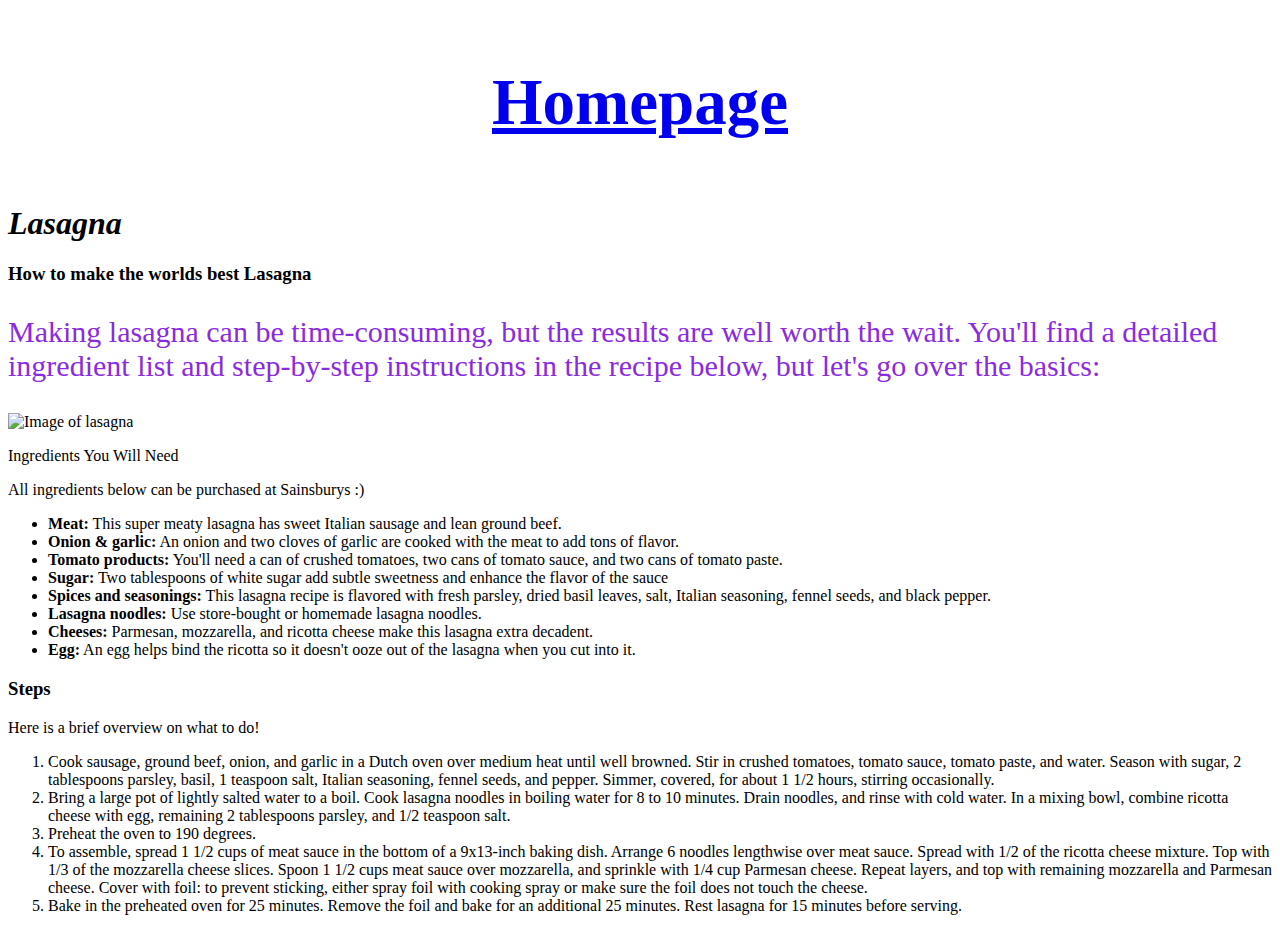
==== lasagna.html @ 86865bee "Add files via upload" ====
<!DOCTYPE html>
<html lang="en">
<head>
    <meta charset="UTF-8">
    <meta http-equiv="X-UA-Compatible" content="IE=edge">
    <meta name="viewport" content="width=device-width, initial-scale=1.0"> 
    <title>Lasagna</title>
    <link rel="stylesheet" href="/Users\Mystic_HKx\OneDrive\Desktop\odin-recipes\css\style.css">
</head>
<body>
    <h1 style = "color: blue; background-color: rgb(255, 255, 255); text-align: center; font-size: 65px;"><p><a href="/Users/Mystic_HKx/OneDrive/Desktop/odin-recipes/index.html">Homepage</a></p></h1>     <h1><em>Lasagna</em></h1>           
    <h3>How to make the worlds best Lasagna</h3>
    <p style = "color: blueviolet; font-size: 30px;">Making lasagna can be time-consuming, but the results are well worth the wait. You'll find a detailed ingredient list and step-by-step instructions in the recipe below, but let's go over the basics:</p>
    <img src= "/Users/Mystic_HKx/OneDrive/Desktop/odin-recipes/img/las.jpg" width ="600" length = "600" alt ="Image of lasagna">

<p>Ingredients You Will Need </p>
<p>All ingredients below can be purchased at Sainsburys :)</p>

    <ul>
<li> <strong>Meat:</strong> This super meaty lasagna has sweet Italian sausage and lean ground beef.</li>
<li> <strong>Onion & garlic:</strong> An onion and two cloves of garlic are cooked with the meat to add tons of flavor.</li>
<li> <strong>Tomato products:</strong> You'll need a can of crushed tomatoes, two cans of tomato sauce, and two cans of tomato paste.</li>
<li> <strong>Sugar:</strong> Two tablespoons of white sugar add subtle sweetness and enhance the flavor of the sauce</li>
<li><strong>Spices and seasonings:</strong> This lasagna recipe is flavored with fresh parsley, dried basil leaves, salt, Italian seasoning, fennel seeds, and black pepper.</li>
<li><strong>Lasagna noodles:</strong> Use store-bought or homemade lasagna noodles.</li>
<li> <strong>Cheeses:</strong> Parmesan, mozzarella, and ricotta cheese make this lasagna extra decadent.</li>
<li><strong>Egg:</strong> An egg helps bind the ricotta so it doesn't ooze out of the lasagna when you cut into it.</li>
    </ul> 

<h3>Steps</h3>
<p>Here is a brief overview on what to do!</p>
 
    <ol id="lasagnaol">
<li>Cook sausage, ground beef, onion, and garlic in a Dutch oven over medium heat until well browned. Stir in crushed tomatoes, tomato sauce, tomato paste, and water. Season with sugar, 2 tablespoons parsley, basil, 1 teaspoon salt, Italian seasoning, fennel seeds, and pepper. Simmer, covered, for about 1 1/2 hours, stirring occasionally.</li>
<li>Bring a large pot of lightly salted water to a boil. Cook lasagna noodles in boiling water for 8 to 10 minutes. Drain noodles, and rinse with cold water. In a mixing bowl, combine ricotta cheese with egg, remaining 2 tablespoons parsley, and 1/2 teaspoon salt.</li>
<li>Preheat the oven to 190 degrees.</li> 
<li>To assemble, spread 1 1/2 cups of meat sauce in the bottom of a 9x13-inch baking dish. Arrange 6 noodles lengthwise over meat sauce. Spread with 1/2 of the ricotta cheese mixture. Top with 1/3 of the mozzarella cheese slices. Spoon 1 1/2 cups meat sauce over mozzarella, and sprinkle with 1/4 cup Parmesan cheese. Repeat layers, and top with remaining mozzarella and Parmesan cheese. Cover with foil: to prevent sticking, either spray foil with cooking spray or make sure the foil does not touch the cheese.</li>
<li>Bake in the preheated oven for 25 minutes. Remove the foil and bake for an additional 25 minutes. Rest lasagna for 15 minutes before serving.</li>
    </ol>
</body>
</html>
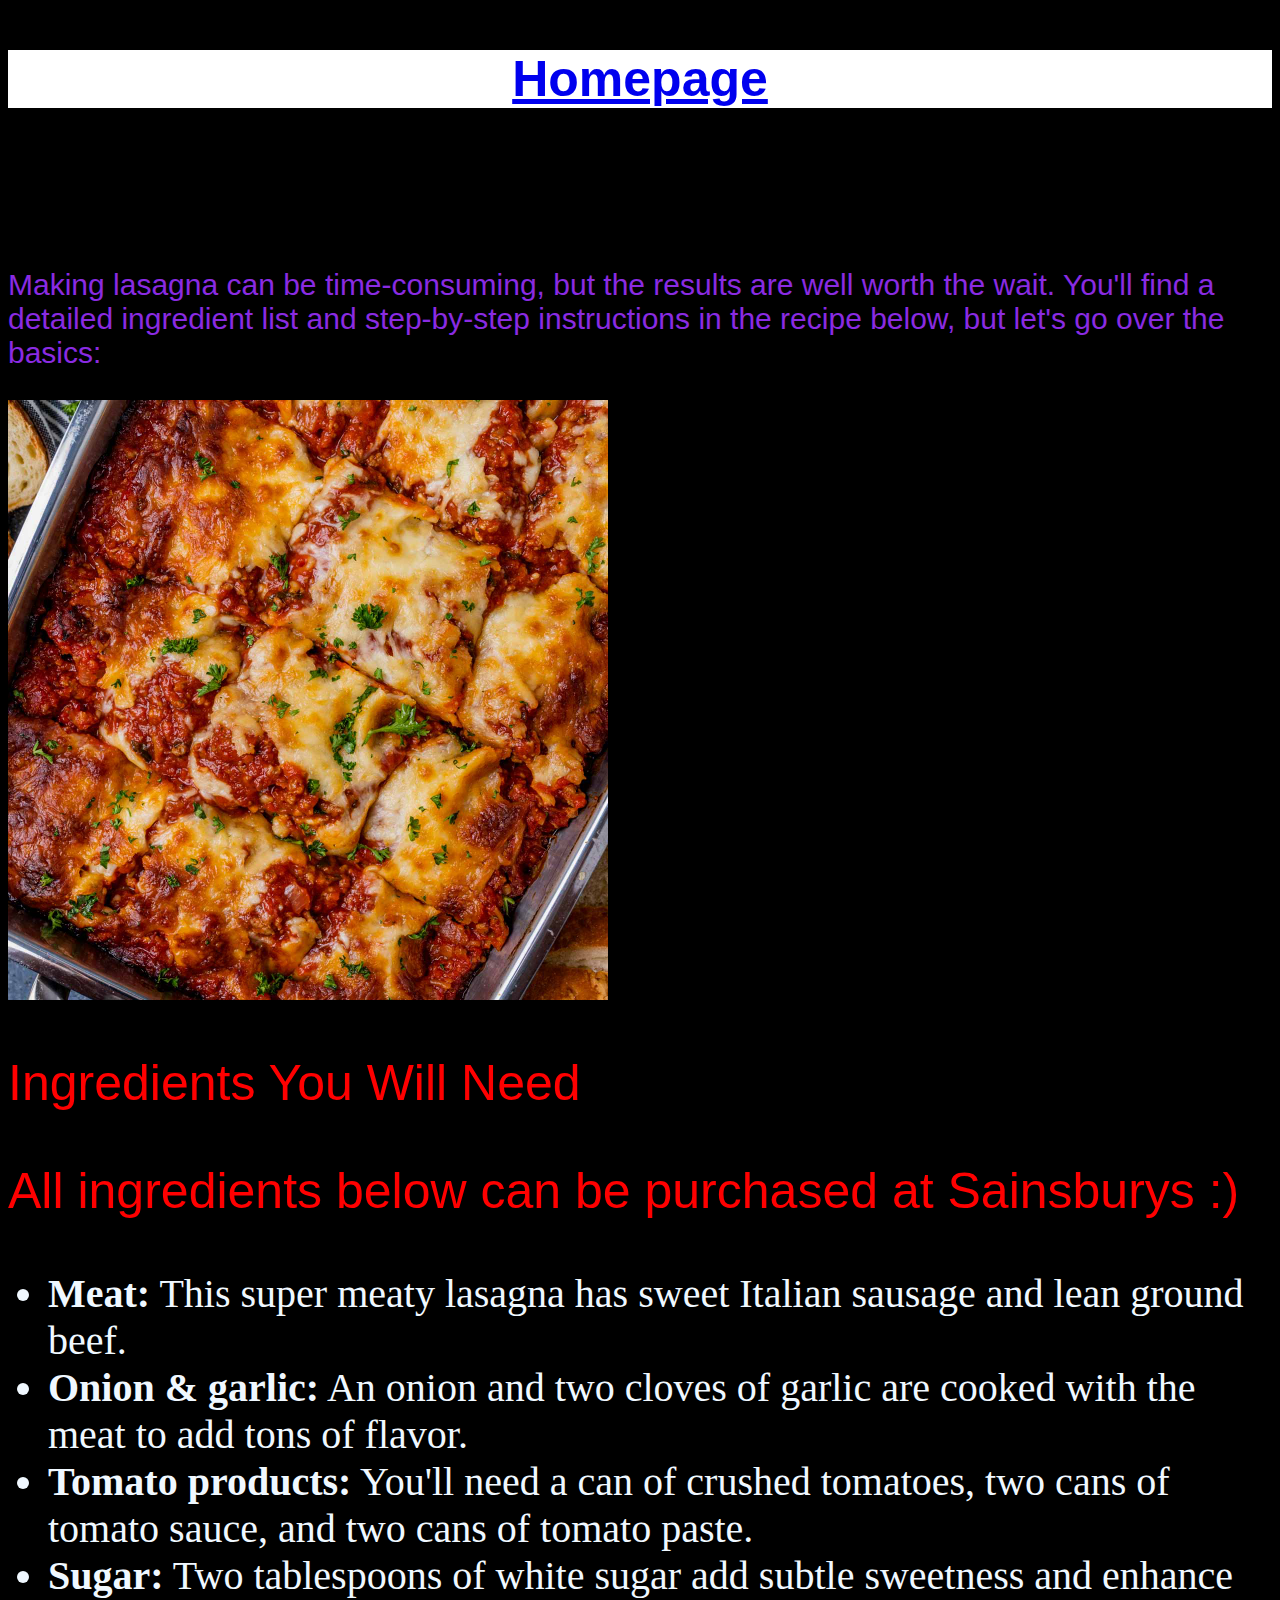
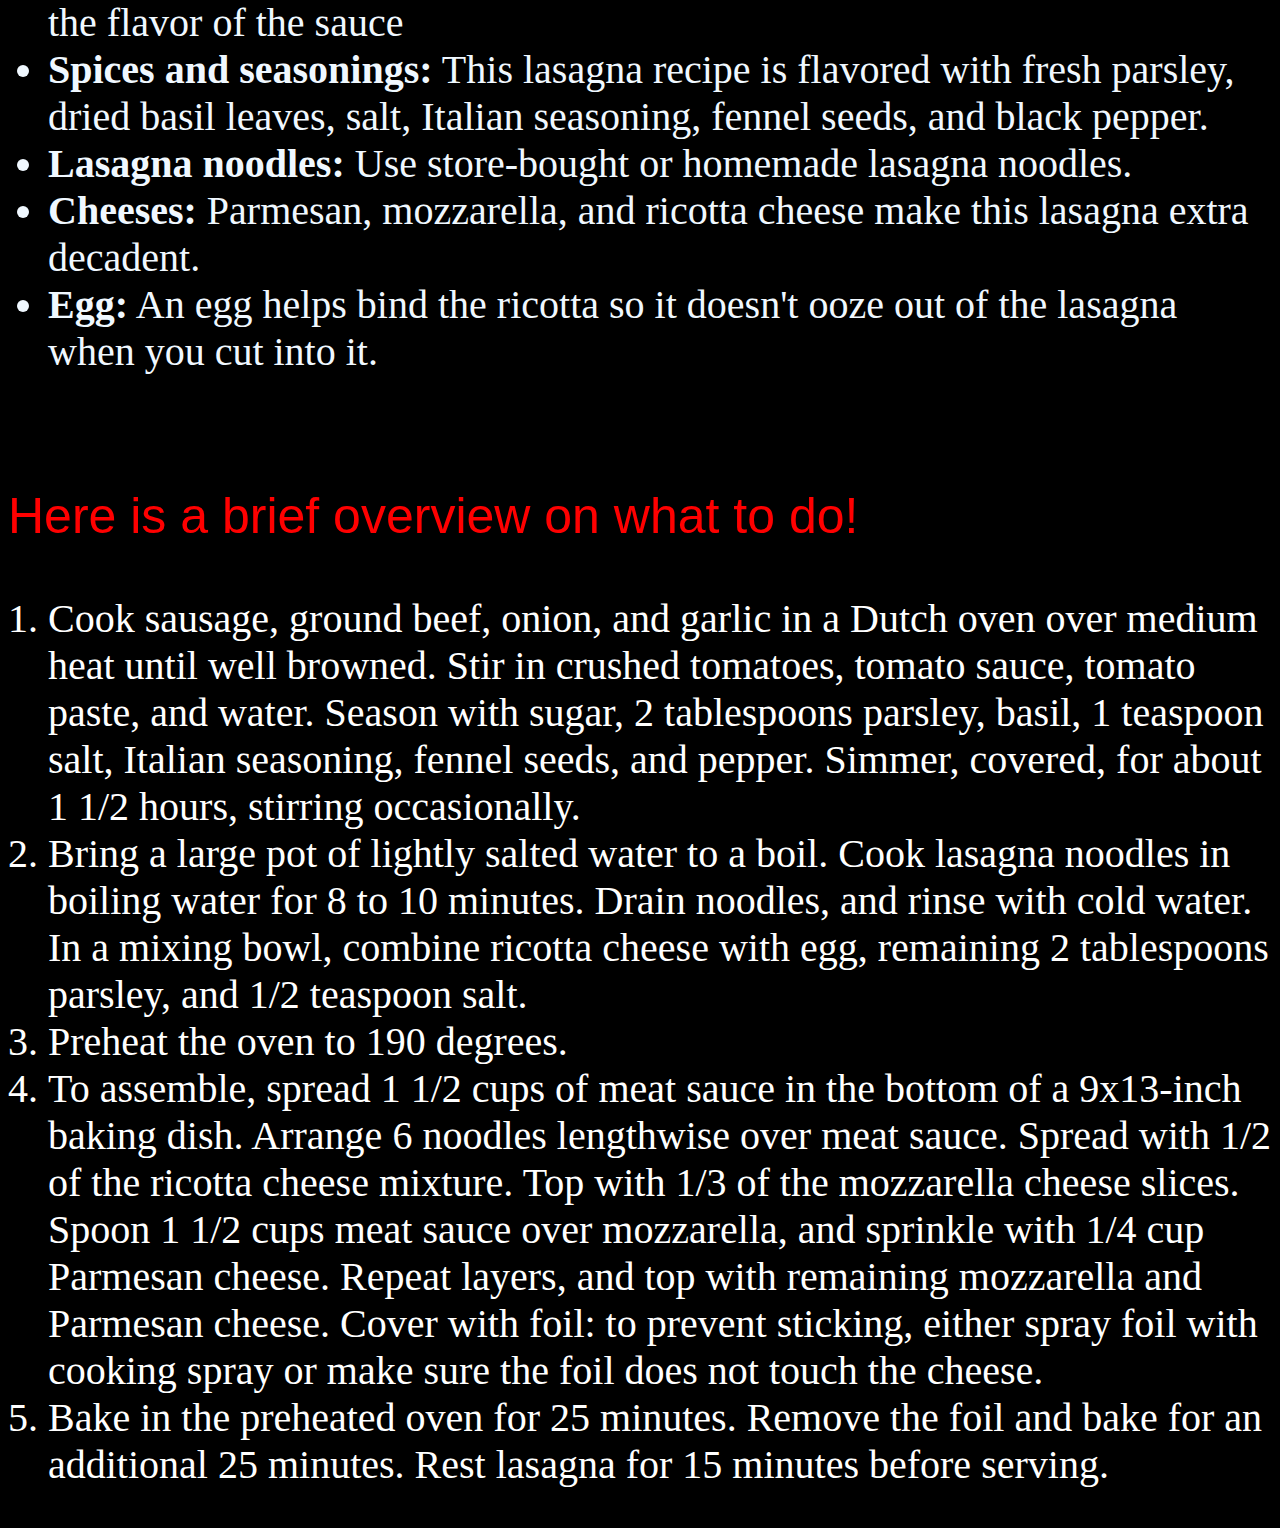
==== commit e71e0f94: "Update lasagna.html" ====
--- a/lasagna.html
+++ b/lasagna.html
@@ -5,13 +5,13 @@
     <meta http-equiv="X-UA-Compatible" content="IE=edge">
     <meta name="viewport" content="width=device-width, initial-scale=1.0"> 
     <title>Lasagna</title>
-    <link rel="stylesheet" href="/Users\Mystic_HKx\OneDrive\Desktop\odin-recipes\css\style.css">
+    <link rel="stylesheet" href="style.css">
 </head>
 <body>
-    <h1 style = "color: blue; background-color: rgb(255, 255, 255); text-align: center; font-size: 65px;"><p><a href="/Users/Mystic_HKx/OneDrive/Desktop/odin-recipes/index.html">Homepage</a></p></h1>     <h1><em>Lasagna</em></h1>           
+    <h1 style = "color: blue; background-color: rgb(255, 255, 255); text-align: center; font-size: 65px;"><p><a href="index.html">Homepage</a></p></h1>     <h1><em>Lasagna</em></h1>           
     <h3>How to make the worlds best Lasagna</h3>
     <p style = "color: blueviolet; font-size: 30px;">Making lasagna can be time-consuming, but the results are well worth the wait. You'll find a detailed ingredient list and step-by-step instructions in the recipe below, but let's go over the basics:</p>
-    <img src= "/Users/Mystic_HKx/OneDrive/Desktop/odin-recipes/img/las.jpg" width ="600" length = "600" alt ="Image of lasagna">
+    <img src= "las.jpg" width ="600" length = "600" alt ="Image of lasagna">
 
 <p>Ingredients You Will Need </p>
 <p>All ingredients below can be purchased at Sainsburys :)</p>
--- a/style.css
+++ b/style.css
@@ -0,0 +1,56 @@
+#title {
+    color: aqua ; text-align: center; font-size: 300%;
+}
+
+#contents {
+    font-size: 200%;
+}
+
+div {
+    color: purple;
+    background-color: black;
+  }
+
+  p {
+    color: red; font-size: 50px; font-family: Verdana, Geneva, Tahoma, sans-serif;
+  }
+
+body {
+    background-color: black;
+}
+
+#page1 {
+    background-color: rgba(250, 8, 230, 0.521);
+}
+ul {
+    color: aliceblue;
+}
+
+#lasagnaol {
+    color: rgb(255, 255, 255);
+}
+
+.image1 {
+    width: 15%;
+    height: 10%;
+    border-radius: 35%;
+    position: relative; left: 225px; bottom: 150px; 
+
+
+}
+
+.image2 {
+    width: 15%;
+    height: 10%;
+    border-radius: 35%;
+    position: relative; left: -40px; top: 225px;  
+}
+
+ul {
+    font-size: 40px;
+}
+
+ol {
+    font-size: 40px;
+    color: white;
+}